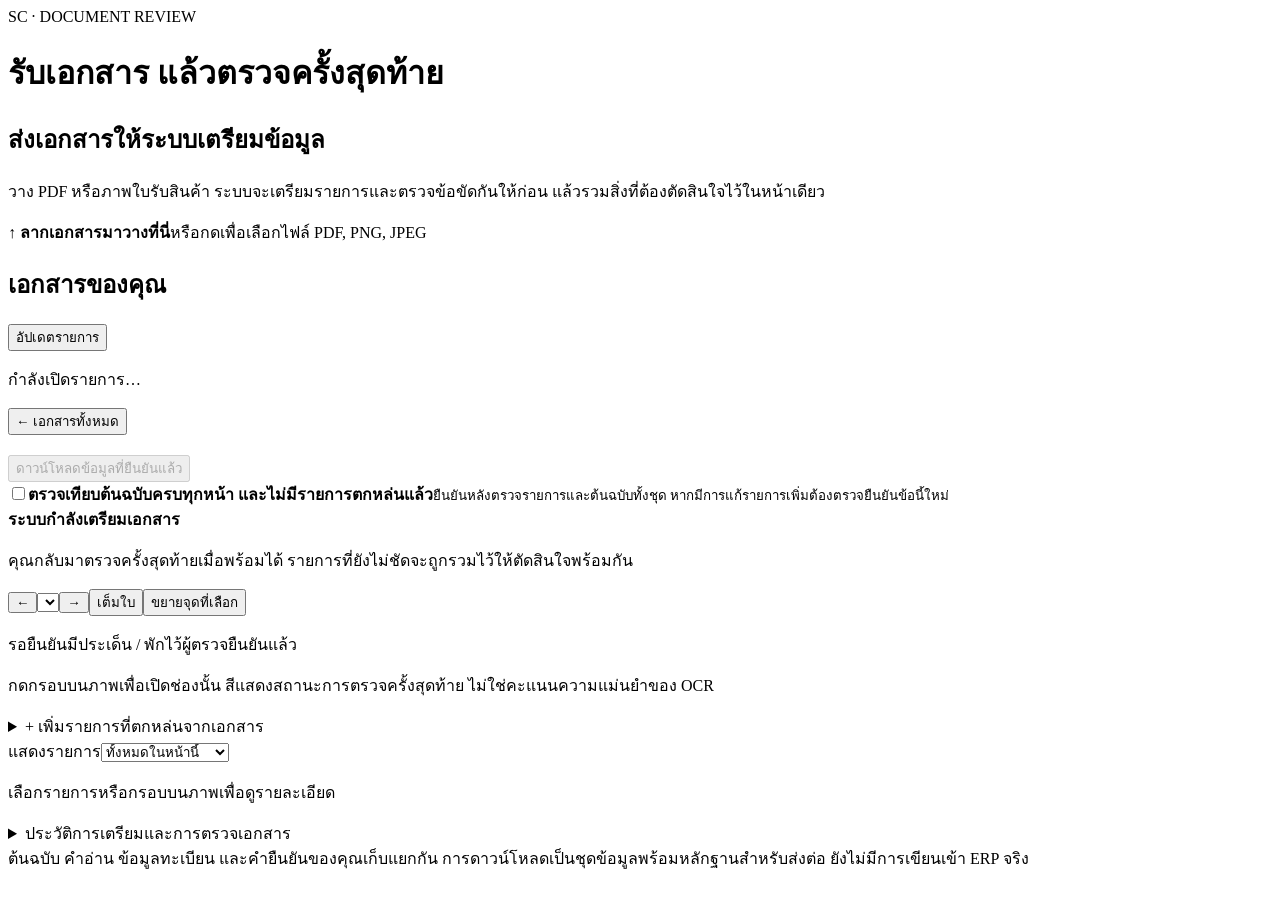
==== src/ocr_inbound/document_ai/static/index.html @ 063e93b7 "feat: add final document review and guarded HQ AI experiments" ====
<!doctype html>
<html lang="th">
<head>
  <meta charset="utf-8">
  <meta name="viewport" content="width=device-width, initial-scale=1">
  <title>รับเอกสาร · ตรวจครั้งสุดท้าย</title>
  <link rel="stylesheet" href="/static/app.css">
  <script src="/static/app.js" defer></script>
</head>
<body>
  <header class="site-header">
    <div><span class="eyebrow">SC · DOCUMENT REVIEW</span><h1>รับเอกสาร แล้วตรวจครั้งสุดท้าย</h1></div>
    <div class="reviewer" id="reviewer-name"></div>
  </header>
  <main>
    <div id="alert" role="alert" class="alert hidden"></div>
    <section id="inbox-view">
      <div class="introduction"><h2>ส่งเอกสารให้ระบบเตรียมข้อมูล</h2><p>วาง PDF หรือภาพใบรับสินค้า ระบบจะเตรียมรายการและตรวจข้อขัดกันให้ก่อน แล้วรวมสิ่งที่ต้องตัดสินใจไว้ในหน้าเดียว</p></div>
      <label id="drop-zone" class="drop-zone" tabindex="0" for="file-input">
        <span class="upload-icon" aria-hidden="true">↑</span>
        <strong>ลากเอกสารมาวางที่นี่</strong><span>หรือกดเพื่อเลือกไฟล์ PDF, PNG, JPEG</span>
        <span id="upload-limit" class="small"></span>
      </label>
      <input type="file" id="file-input" accept="application/pdf,image/png,image/jpeg" hidden>
      <div id="upload-status" class="small" role="status"></div>
      <div class="section-title"><h2>เอกสารของคุณ</h2><button id="refresh-documents" class="secondary">อัปเดตรายการ</button></div>
      <div id="document-list" class="document-list"><p class="muted">กำลังเปิดรายการ…</p></div>
    </section>
    <section id="document-view" class="hidden">
      <div class="document-topbar"><button id="back-inbox" class="secondary">← เอกสารทั้งหมด</button><div><h2 id="document-title"></h2><p id="document-status" class="small"></p></div><button id="export-document" disabled>ดาวน์โหลดข้อมูลที่ยืนยันแล้ว</button></div>
      <label class="completeness-check"><input type="checkbox" id="completeness-confirmed"><span><strong>ตรวจเทียบต้นฉบับครบทุกหน้า และไม่มีรายการตกหล่นแล้ว</strong><small>ยืนยันหลังตรวจรายการและต้นฉบับทั้งชุด หากมีการแก้รายการเพิ่มต้องตรวจยืนยันข้อนี้ใหม่</small></span></label>
      <div id="processing-message" class="processing hidden" role="status"><div class="spinner" aria-hidden="true"></div><div><strong>ระบบกำลังเตรียมเอกสาร</strong><p>คุณกลับมาตรวจครั้งสุดท้ายเมื่อพร้อมได้ รายการที่ยังไม่ชัดจะถูกรวมไว้ให้ตัดสินใจพร้อมกัน</p></div></div>
      <div id="review-workspace" class="workspace">
        <section class="paper-panel">
          <div class="page-toolbar"><button id="previous-page" class="secondary" aria-label="หน้าก่อน">←</button><select id="page-select" aria-label="เลือกหน้าเอกสาร"></select><button id="next-page" class="secondary" aria-label="หน้าถัดไป">→</button><button id="fit-page" class="secondary">เต็มใบ</button><button id="focus-field" class="secondary">ขยายจุดที่เลือก</button></div>
          <div id="page-stage" class="page-stage"></div>
          <p id="coordinate-note" class="coordinate-note"></p>
          <div class="legend"><span><i class="dot pending"></i>รอยืนยัน</span><span><i class="dot issue"></i>มีประเด็น / พักไว้</span><span><i class="dot approved"></i>ผู้ตรวจยืนยันแล้ว</span></div>
          <p class="small paper-note">กดกรอบบนภาพเพื่อเปิดช่องนั้น สีแสดงสถานะการตรวจครั้งสุดท้าย ไม่ใช่คะแนนความแม่นยำของ OCR</p>
        </section>
        <section class="review-panel">
          <div id="document-summary" class="summary-strip"></div>
          <details id="add-row-details" class="add-row-details"><summary>+ เพิ่มรายการที่ตกหล่นจากเอกสาร</summary><p class="small">เพิ่มจากต้นฉบับหน้าที่กำลังเปิด รายการนี้จะมีป้ายว่าคุณเพิ่มจากเอกสาร แล้วนำไปตรวจยืนยันเหมือนรายการอื่น</p><div id="add-row-fields" class="add-row-fields"></div><label for="add-row-note" class="small">เหตุผล / ตำแหน่งในต้นฉบับ</label><textarea id="add-row-note" placeholder="เช่น รายการลำดับ 8 ใต้แถวที่ระบบอ่านได้…"></textarea><button id="add-row-submit">เพิ่มรายการไว้ตรวจยืนยัน</button><p id="add-row-status" class="small"></p></details>
          <div class="row-toolbar"><label for="row-filter">แสดงรายการ</label><select id="row-filter"><option value="all">ทั้งหมดในหน้านี้</option><option value="pending">ที่ยังไม่ได้ยืนยัน</option><option value="issues">ที่มีประเด็น / พักไว้</option><option value="approved">ที่ยืนยันแล้ว</option></select></div>
          <div id="row-list" class="row-list"></div>
          <article id="row-detail" class="row-detail"><p class="muted">เลือกรายการหรือกรอบบนภาพเพื่อดูรายละเอียด</p></article>
        </section>
      </div>
      <details class="history"><summary>ประวัติการเตรียมและการตรวจเอกสาร</summary><div id="document-history"></div></details>
    </section>
    <footer>ต้นฉบับ คำอ่าน ข้อมูลทะเบียน และคำยืนยันของคุณเก็บแยกกัน การดาวน์โหลดเป็นชุดข้อมูลพร้อมหลักฐานสำหรับส่งต่อ ยังไม่มีการเขียนเข้า ERP จริง</footer>
  </main>
</body>
</html>
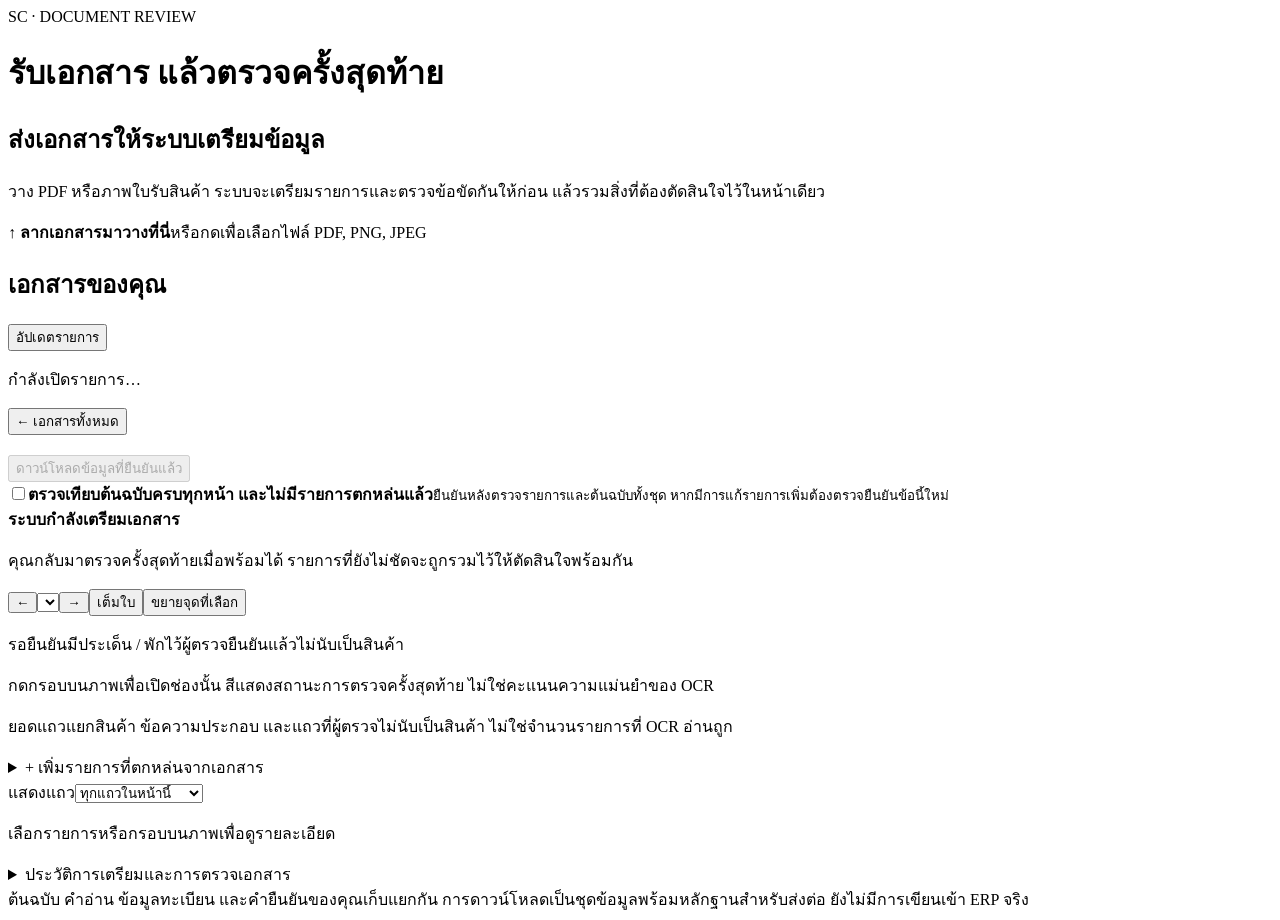
==== commit 150d45de: "fix: separate excluded rows and reliably complete review responses" ====
--- a/src/ocr_inbound/document_ai/static/index.html
+++ b/src/ocr_inbound/document_ai/static/index.html
@@ -35,13 +35,14 @@
           <div class="page-toolbar"><button id="previous-page" class="secondary" aria-label="หน้าก่อน">←</button><select id="page-select" aria-label="เลือกหน้าเอกสาร"></select><button id="next-page" class="secondary" aria-label="หน้าถัดไป">→</button><button id="fit-page" class="secondary">เต็มใบ</button><button id="focus-field" class="secondary">ขยายจุดที่เลือก</button></div>
           <div id="page-stage" class="page-stage"></div>
           <p id="coordinate-note" class="coordinate-note"></p>
-          <div class="legend"><span><i class="dot pending"></i>รอยืนยัน</span><span><i class="dot issue"></i>มีประเด็น / พักไว้</span><span><i class="dot approved"></i>ผู้ตรวจยืนยันแล้ว</span></div>
+          <div class="legend"><span><i class="dot pending"></i>รอยืนยัน</span><span><i class="dot issue"></i>มีประเด็น / พักไว้</span><span><i class="dot approved"></i>ผู้ตรวจยืนยันแล้ว</span><span><i class="dot excluded"></i>ไม่นับเป็นสินค้า</span></div>
           <p class="small paper-note">กดกรอบบนภาพเพื่อเปิดช่องนั้น สีแสดงสถานะการตรวจครั้งสุดท้าย ไม่ใช่คะแนนความแม่นยำของ OCR</p>
         </section>
         <section class="review-panel">
           <div id="document-summary" class="summary-strip"></div>
+          <p class="small summary-scope">ยอดแถวแยกสินค้า ข้อความประกอบ และแถวที่ผู้ตรวจไม่นับเป็นสินค้า ไม่ใช่จำนวนรายการที่ OCR อ่านถูก</p>
           <details id="add-row-details" class="add-row-details"><summary>+ เพิ่มรายการที่ตกหล่นจากเอกสาร</summary><p class="small">เพิ่มจากต้นฉบับหน้าที่กำลังเปิด รายการนี้จะมีป้ายว่าคุณเพิ่มจากเอกสาร แล้วนำไปตรวจยืนยันเหมือนรายการอื่น</p><div id="add-row-fields" class="add-row-fields"></div><label for="add-row-note" class="small">เหตุผล / ตำแหน่งในต้นฉบับ</label><textarea id="add-row-note" placeholder="เช่น รายการลำดับ 8 ใต้แถวที่ระบบอ่านได้…"></textarea><button id="add-row-submit">เพิ่มรายการไว้ตรวจยืนยัน</button><p id="add-row-status" class="small"></p></details>
-          <div class="row-toolbar"><label for="row-filter">แสดงรายการ</label><select id="row-filter"><option value="all">ทั้งหมดในหน้านี้</option><option value="pending">ที่ยังไม่ได้ยืนยัน</option><option value="issues">ที่มีประเด็น / พักไว้</option><option value="approved">ที่ยืนยันแล้ว</option></select></div>
+          <div class="row-toolbar"><label for="row-filter">แสดงแถว</label><select id="row-filter"><option value="all">ทุกแถวในหน้านี้</option><option value="pending">ที่ยังไม่ได้ตัดสินใจ</option><option value="issues">ที่มีประเด็น / พักไว้</option><option value="approved">ที่ยืนยันข้อมูลแล้ว</option><option value="excluded">ที่ไม่นับเป็นสินค้า</option></select></div>
           <div id="row-list" class="row-list"></div>
           <article id="row-detail" class="row-detail"><p class="muted">เลือกรายการหรือกรอบบนภาพเพื่อดูรายละเอียด</p></article>
         </section>
